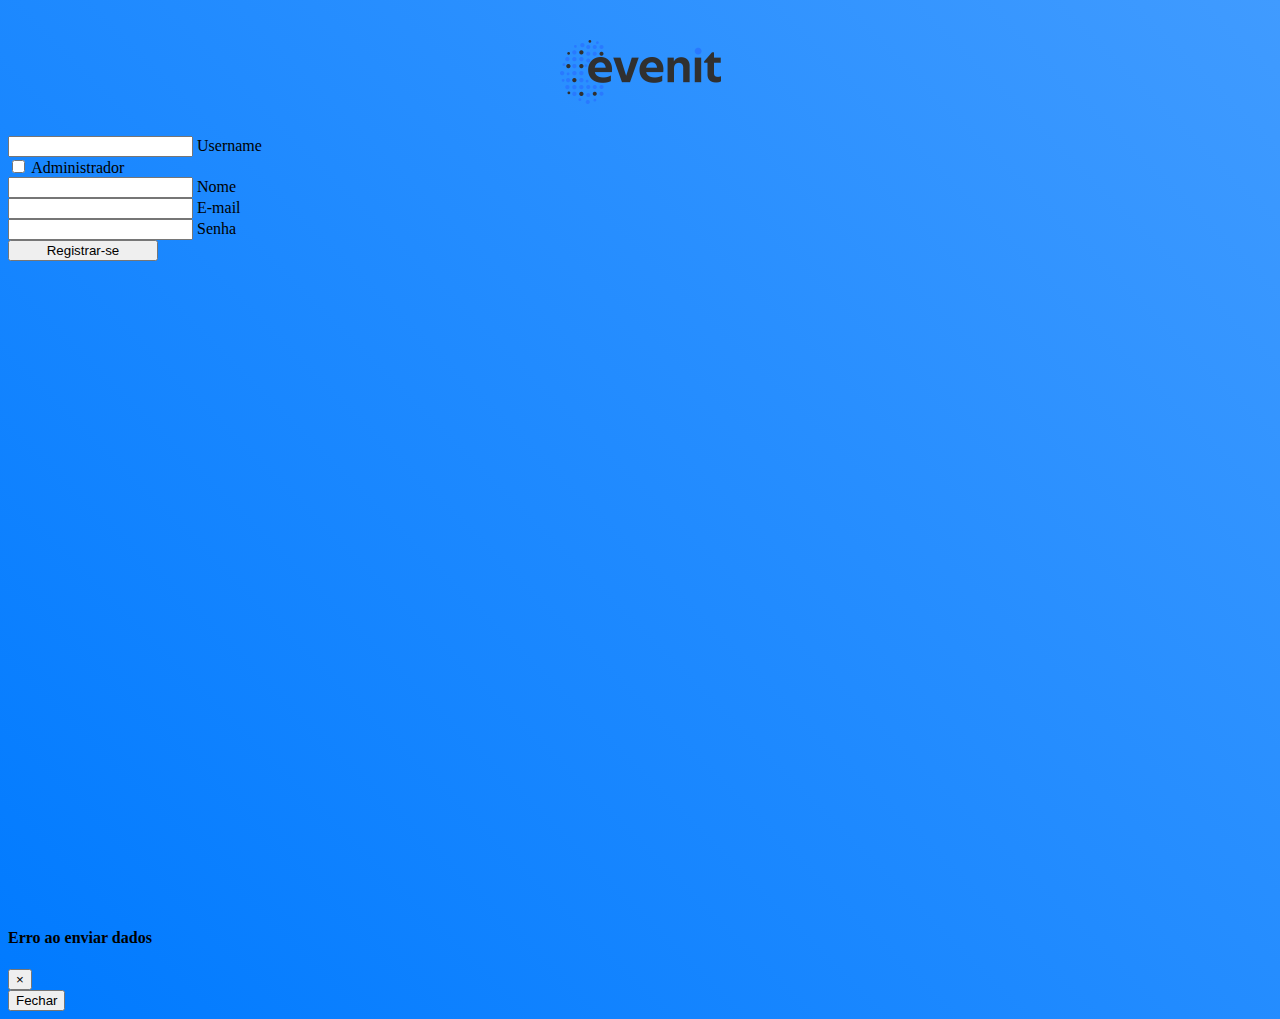
==== pages/cadastro.html @ 59b0e9eb "creating pages" ====
<!DOCTYPE html>
<html lang="pt-br">
<head>
    <meta charset="UTF-8">
    <meta name="viewport" content="width=device-width, initial-scale=1.0">
    <title>EvenIT</title>


    <!-- Inclua as bibliotecas do Bootstrap -->
    <link href="https://cdn.jsdelivr.net/npm/bootstrap@5.3.2/dist/css/bootstrap.min.css" rel="stylesheet"
          integrity="sha384-T3c6CoIi6uLrA9TneNEoa7RxnatzjcDSCmG1MXxSR1GAsXEV/Dwwykc2MPK8M2HN" crossorigin="anonymous">
    <link rel="stylesheet" href="../stylesheet.css">
    <script src="https://code.jquery.com/jquery-3.7.1.min.js"></script>
    <script src="https://cdnjs.cloudflare.com/ajax/libs/popper.js/1.14.7/umd/popper.min.js"></script>
</head>
<body class="gradient-background">
<script src="https://cdn.jsdelivr.net/npm/bootstrap@5.3.2/dist/js/bootstrap.min.js"></script>
<div class="container">
    <div class="row justify-content-center align-items-center" style="height: 100vh;">
        <div class="col-md-6">
            <div class="card custom-card">
                <div class="card-body">

                    <div class="svg-container">
                        <svg xmlns="http://www.w3.org/2000/svg" xmlns:xlink="http://www.w3.org/1999/xlink"
                             width="161"
                             height="128" viewBox="0 0 161 64">
                            <image id="logoname" width="161" height="64"
                                   xlink:href="[data-uri]"/>
                        </svg>
                    </div>
                    <form class="p-3 needs-validation" method="post" novalidate id="formCadastro">

                        <div class="row">
                            <div class="col">
                                <div class="form-floating">
                                    <input class="form-control" type="text" id="username"  maxlength="15" required/>
                                    <label class="form-label">Username</label>
                                </div>
                            </div>

                            <div class=" col">
                                <div class="form-check mb-3 mt-3">
                                    <input class="form-check-input" type="checkbox" value="" id="ehAdmin">
                                    <label class="form-check-label">
                                        Administrador
                                    </label>
                                </div>
                            </div>
                        </div>


                        <div class="my-3">
                            <div class="form-floating mb-3 mt-3">
                                <input class="form-control" type="text" id="nome" required/>
                                <label class="form-label">Nome</label>
                            </div>
                        </div>


                        <div class="my-3">
                            <div class="form-floating mb-3 mt-3">
                                <input class="form-control" type="text" id="email" required/>
                                <label class="form-label">E-mail</label>
                            </div>
                        </div>

                        <div class="my-3">
                            <div class="form-floating mb-5 mt-3">
                                <input class="form-control" type="password" id="senha" required/>
                                <label class="form-label">Senha</label>
                            </div>
                        </div>

                        <div class="text-center my-3">
                            <button type="submit" class="btn btn-primary btn-largura-fixa">Registrar-se</button>
                        </div>
                    </form>
                </div>

            </div>
        </div>
    </div>
</div>

<div class="modal fade" id="modalFalhaCadastro">
    <div class="modal-dialog">
        <div class="modal-content">
            <div class="modal-header">
                <h4 class="modal-title" id="tituloModal">Erro ao enviar dados</h4>
                <button type="button" class="close" data-bs-dismiss="modal">&times;</button>
            </div>
            <div class="modal-body">
                <div id="mensagemModal"></div>
            </div>
            <div class="modal-footer">
                <button type="button" class="btn btn-secondary" data-bs-dismiss="modal" id="btnModal">Fechar</button>
            </div>
        </div>
    </div>
</div>


<script>(() => {
    'use strict'

    const forms = document.querySelectorAll('.needs-validation')

    Array.from(forms).forEach(form => {
        form.addEventListener('submit', event => {
            if (!form.checkValidity()) {
                event.preventDefault()
                event.stopPropagation()
            }

            form.classList.add('was-validated')
        }, false)
    })


})()</script>
<script src="../js/api.js"></script>
<script src="../js/eventos.js"></script>
<script src="../js/scripts.js"></script>
</body>
</html>
---- stylesheet.css ----
.sidenavbar {
    position: fixed; /* Torna a div fixa na página */
    top: 0; /* Ajusta a posição no topo da página */
    left: 0; /* Ajusta a posição à esquerda */
    width: 200px; /* Define a largura da barra lateral */
    height: 100vh; /* Define a altura igual à altura da janela */
    background-color: #333; /* Cor de fundo da barra lateral */
    color: white; /* Cor do texto */
    padding: 20px; /* Espaçamento interno */
}

.content {
    margin-left: 200px; /* Margem à esquerda para o conteúdo principal */
    padding: 20px; /* Espaçamento interno */
}

.btn-largura-fixa {
    width: 150px; /* Defina a largura desejada para os botões */
}

.svg-container {
    width: 100%;
    height: 100%;
    display: flex;
    justify-content: center;
    align-items: center;
}

.custom-card{
    border-radius: 25px;
}

.gradient-background{
    background: linear-gradient(45deg, #007aff, #409bff);
}
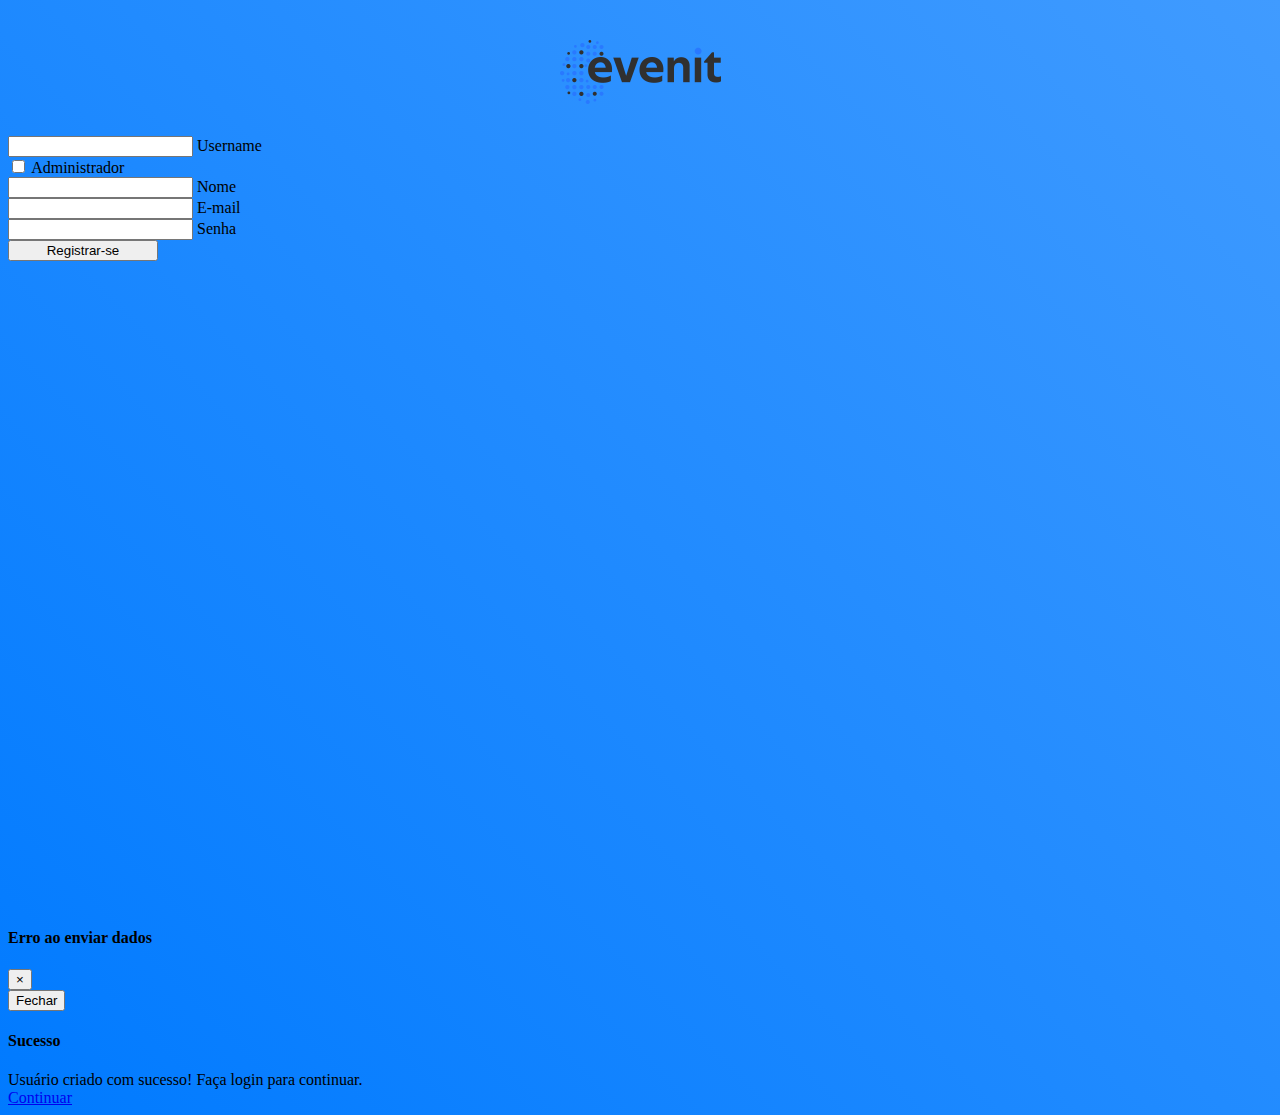
==== commit 629b9ca9: "finishing registration page" ====
--- a/pages/cadastro.html
+++ b/pages/cadastro.html
@@ -100,6 +100,22 @@
     </div>
 </div>
 
+<div class="modal fade" id="modalSucesso">
+    <div class="modal-dialog">
+        <div class="modal-content">
+            <div class="modal-header">
+                <h4 class="modal-title">Sucesso</h4>
+            </div>
+            <div class="modal-body">
+                <div>Usuário criado com sucesso! Faça login para continuar.</div>
+            </div>
+            <div class="modal-footer">
+                <a href="../index.html" class="btn btn-primary">Continuar</a>
+            </div>
+        </div>
+    </div>
+</div>
+
 
 <script>(() => {
     'use strict'
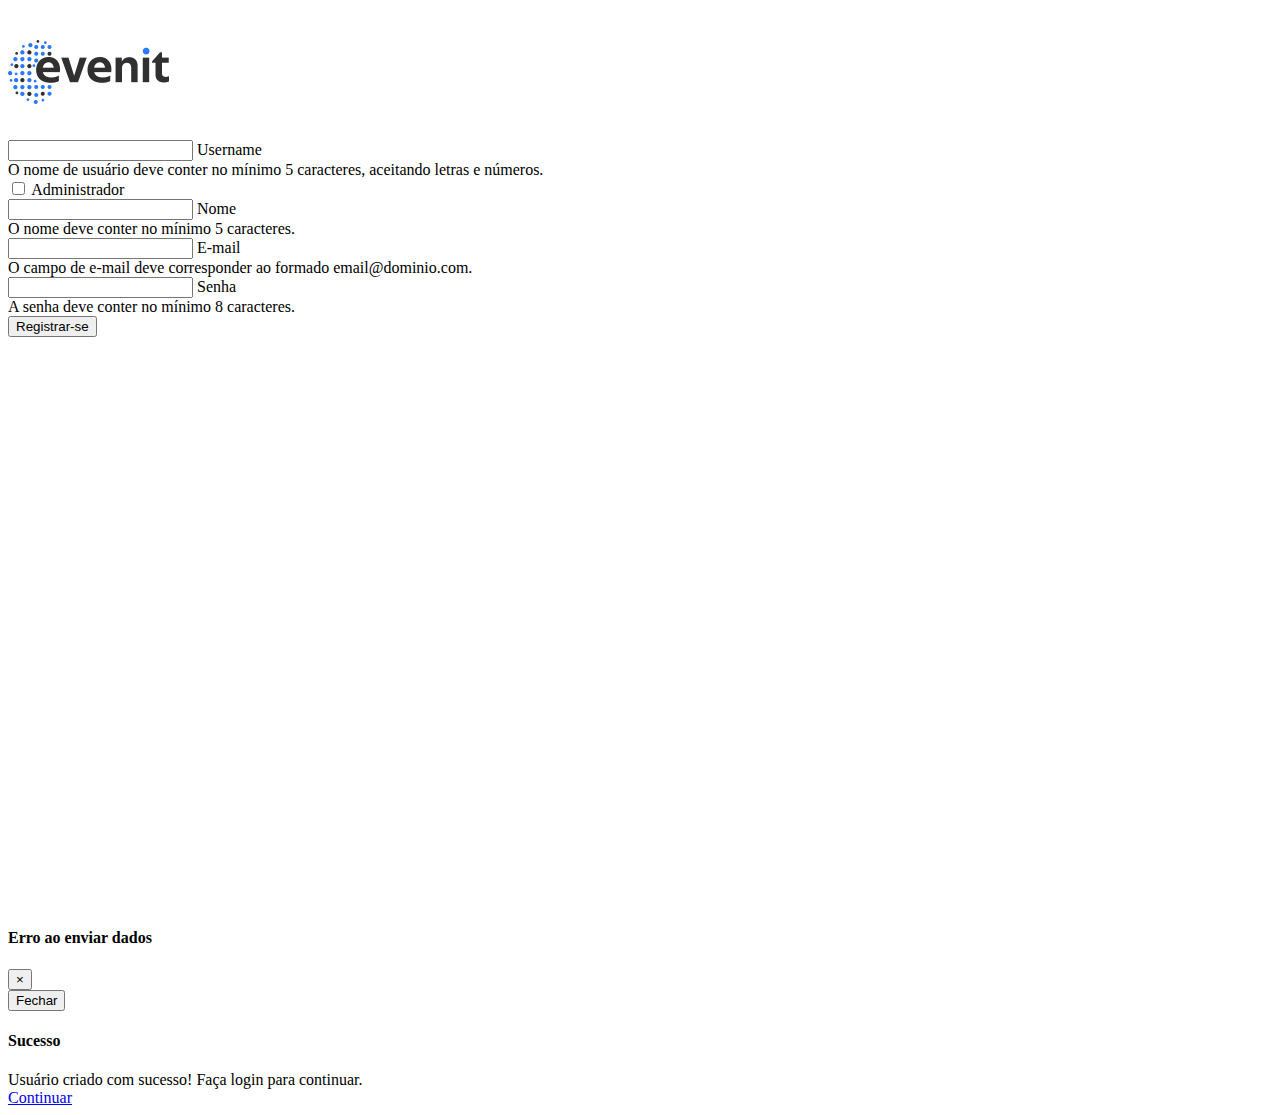
==== commit 1f06c588: "environment adjustments" ====
--- a/pages/cadastro.html
+++ b/pages/cadastro.html
@@ -5,11 +5,9 @@
     <meta name="viewport" content="width=device-width, initial-scale=1.0">
     <title>EvenIT</title>
 
-
-    <!-- Inclua as bibliotecas do Bootstrap -->
     <link href="https://cdn.jsdelivr.net/npm/bootstrap@5.3.2/dist/css/bootstrap.min.css" rel="stylesheet"
           integrity="sha384-T3c6CoIi6uLrA9TneNEoa7RxnatzjcDSCmG1MXxSR1GAsXEV/Dwwykc2MPK8M2HN" crossorigin="anonymous">
-    <link rel="stylesheet" href="../stylesheet.css">
+    <link rel="stylesheet" href="/evenit/stylesheet.css">
     <script src="https://code.jquery.com/jquery-3.7.1.min.js"></script>
     <script src="https://cdnjs.cloudflare.com/ajax/libs/popper.js/1.14.7/umd/popper.min.js"></script>
 </head>
@@ -34,9 +32,13 @@
                         <div class="row">
                             <div class="col">
                                 <div class="form-floating">
-                                    <input class="form-control" type="text" id="username"  maxlength="15" required/>
+                                    <input class="form-control" type="text" id="username" minlength="5" maxlength="15" pattern="^[a-zA-Z0-9]+$" required/>
                                     <label class="form-label">Username</label>
+                                    <div class="invalid-feedback">
+                                        O nome de usuário deve conter no mínimo 5 caracteres, aceitando letras e números.
+                                    </div>
                                 </div>
+
                             </div>
 
                             <div class=" col">
@@ -52,23 +54,32 @@
 
                         <div class="my-3">
                             <div class="form-floating mb-3 mt-3">
-                                <input class="form-control" type="text" id="nome" required/>
+                                <input class="form-control" type="text" id="nome" minlength="5" required/>
                                 <label class="form-label">Nome</label>
+                                <div class="invalid-feedback">
+                                    O nome deve conter no mínimo 5 caracteres.
+                                </div>
                             </div>
                         </div>
 
 
                         <div class="my-3">
                             <div class="form-floating mb-3 mt-3">
-                                <input class="form-control" type="text" id="email" required/>
+                                <input class="form-control" type="email" id="email" required/>
                                 <label class="form-label">E-mail</label>
+                                <div class="invalid-feedback">
+                                    O campo de e-mail deve corresponder ao formado email@dominio.com.
+                                </div>
                             </div>
                         </div>
 
                         <div class="my-3">
                             <div class="form-floating mb-5 mt-3">
-                                <input class="form-control" type="password" id="senha" required/>
+                                <input class="form-control" type="password" id="senha" minlength="8" maxlength="35" required/>
                                 <label class="form-label">Senha</label>
+                                <div class="invalid-feedback">
+                                    A senha deve conter no mínimo 8 caracteres.
+                                </div>
                             </div>
                         </div>
 
@@ -110,7 +121,7 @@
                 <div>Usuário criado com sucesso! Faça login para continuar.</div>
             </div>
             <div class="modal-footer">
-                <a href="../index.html" class="btn btn-primary">Continuar</a>
+                <a href="/evenit/index.html" class="btn btn-primary">Continuar</a>
             </div>
         </div>
     </div>
@@ -135,8 +146,8 @@
 
 
 })()</script>
-<script src="../js/api.js"></script>
-<script src="../js/eventos.js"></script>
-<script src="../js/scripts.js"></script>
+<script src="/evenit/js/api.js"></script>
+<script src="/evenit/js/eventos.js"></script>
+<script src="/evenit/js/scripts.js"></script>
 </body>
 </html>